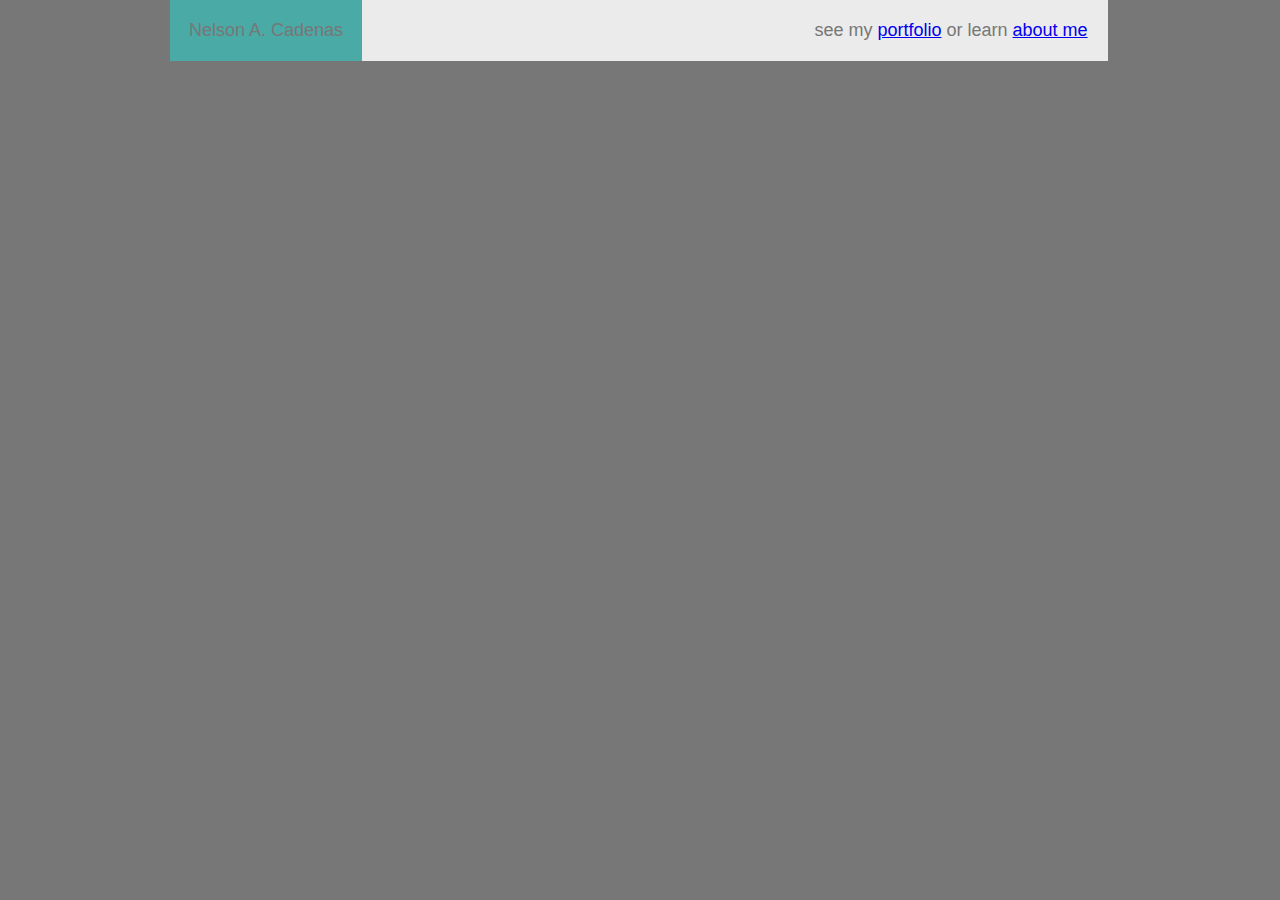
==== contact.html @ fe5c0c92 "linked the other pages" ====
<!DOCTYPE html>
<html lang="en">
<head>
    <meta charset="UTF-8">
    <meta name="viewport" content="width=device-width, initial-scale=1.0">
    <meta http-equiv="X-UA-Compatible" content="ie=edge">
    <link rel="stylesheet" href="assets/css/style.css">
    <title>Contact Nelson</title>
</head>
<body>
        <header>
                Nelson A. Cadenas
        </header>
        
            <nav>
                see my 
                <a href="portfolio.html">portfolio</a>
                or learn
                <a href="index.html">about me</a>
            </nav>
    
</body>
</html>
---- assets/css/style.css ----
body {
    font-family: Arial, Helvetica, sans-serif;
    color: #777;
    background-color: #777;
    width: 960px;
    font-size: 18px;
    align-content: center;
    margin: auto;
}

header, nav, section, Aside, Footer {
    background: #ebebeb;
}

header {
    padding-top: 20px;
    padding-bottom: 20px;
    margin-bottom: 10px;
    margin-left: 10px;
    text-align: center;
    width: 20%;
    float: left;
    background: #4aaaa5;
}

nav {
    padding: 20px;
    margin-right: 10px;
    margin-bottom: 10px;
    text-align: right;
    width: 73.5%;
    float: left;
}

section {
    width: 75%;
    float: left;
    margin: 1.25%;
    height: 55%;
    text-align: center;
    
}

article {
    color: #ebebeb;
    Background: #777;
    overflow: auto;
    margin: 10px;
    margin-top: 0px;
    width: auto;
    height: auto;
    padding-top: 4px;
}

h1.outsider {
    padding: 10px;
    Padding-bottom: 0px;
    text-align: left;
    margin-bottom: 0px;
}

p.briefbio {
    color: #777;
    background: #ebebeb;
    Height: 10%;
    padding: 2.5%;
    padding-left: 0px;
    margin: 0px;
    text-align: left;
}

p.favorites {
    color: #ebebeb;
    background: #777;
    Height: 10%;
    padding: 2.5%;
    padding-left: 10px;
    margin: 0px;
    text-align: left;
}

img {
    float: left;
}

aside {
    Width: 20%;
    float: left;
    margin: 1.25%;
    text-align: center;
}

p.aside {
    padding: 5%;
    
}

p.comments {
    color: #ebebeb;
    Background: #777;
    overflow: auto;
    margin: 10px;
    width: auto;
    height: auto;
    padding: 10px;
}

footer {
    clear: both;
    margin: 10px;
    padding: 20px;
    text-align: center;
    width: auto;
}
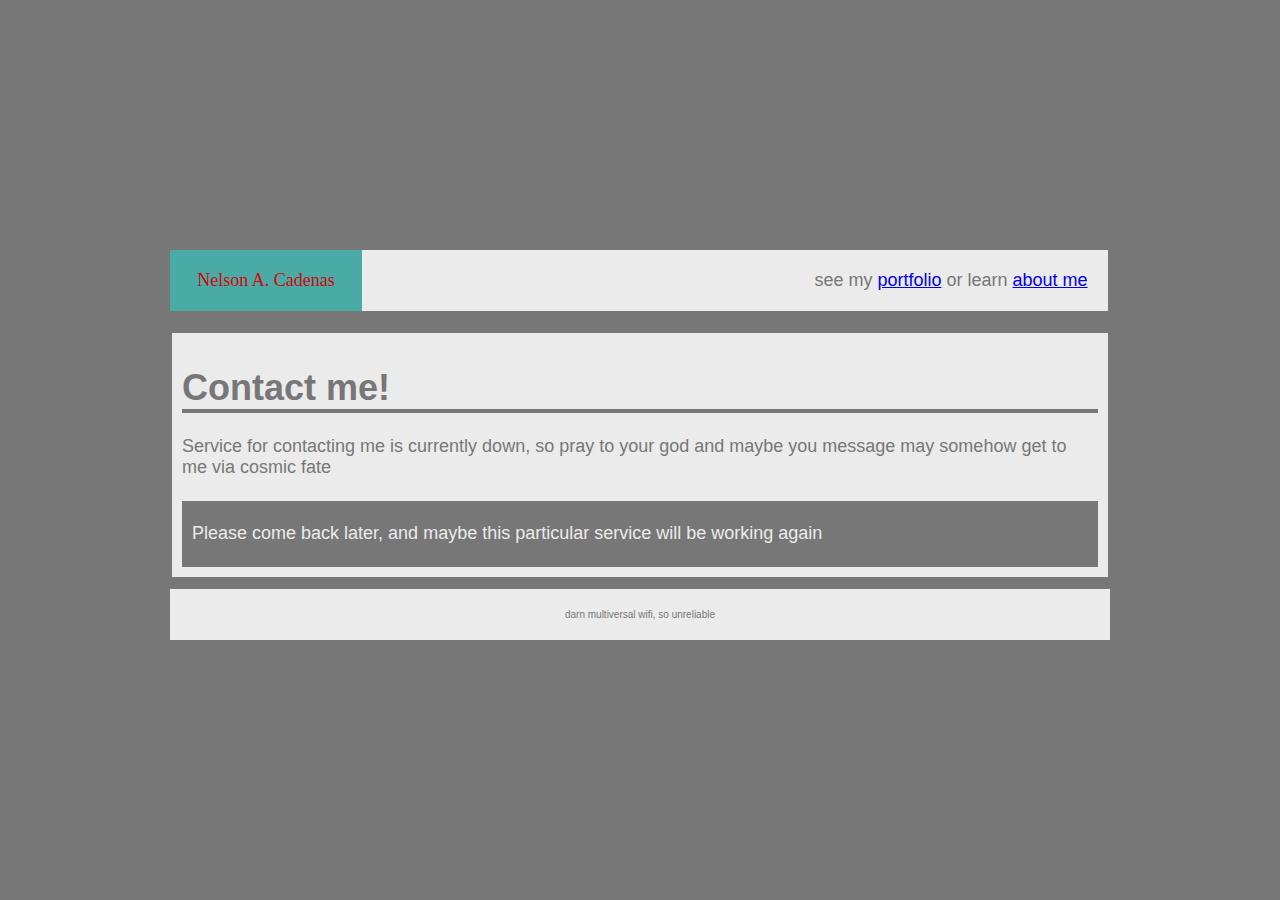
==== commit 7fc2eed4: "worked on the contact me page" ====
--- a/contact.html
+++ b/contact.html
@@ -8,16 +8,28 @@
     <title>Contact Nelson</title>
 </head>
 <body>
-        <header>
-                Nelson A. Cadenas
-        </header>
+    <header>
+        Nelson A. Cadenas
+    </header>
         
-            <nav>
-                see my 
-                <a href="portfolio.html">portfolio</a>
-                or learn
-                <a href="index.html">about me</a>
-            </nav>
+    <nav>
+        see my 
+        <a href="portfolio.html">portfolio</a>
+        or learn
+        <a href="index.html">about me</a>
+    </nav>
     
+    <section class="contakt">
+        <h1 class="outsider">Contact me!</h1>
+        <article>
+        <p class="briefbio">Service for contacting me is currently down, so pray to your god and maybe you message may somehow get to me via cosmic fate</p>
+        <p class="favorites">Please come back later, and maybe this particular service will be working again</p>        
+        </article>
+    </section>
+
+    <footer>
+        darn multiversal wifi, so unreliable
+    </footer>
+
 </body>
 </html>--- a/assets/css/style.css
+++ b/assets/css/style.css
@@ -1,3 +1,8 @@
+html {
+    height: 100%;
+    margin: 0px;
+}
+
 body {
     font-family: Arial, Helvetica, sans-serif;
     color: #777;
@@ -5,7 +10,8 @@
     width: 960px;
     font-size: 18px;
     align-content: center;
-    margin: auto;
+    margin: 0 auto;
+    height: 100%;
 }
 
 header, nav, section, Aside, Footer {
@@ -13,6 +19,7 @@
 }
 
 header {
+    font-family: Georgia, 'Times New Roman', Times, serif;
     padding-top: 20px;
     padding-bottom: 20px;
     margin-bottom: 10px;
@@ -21,6 +28,7 @@
     width: 20%;
     float: left;
     background: #4aaaa5;
+    color: #d40505
 }
 
 nav {
@@ -32,11 +40,12 @@
     float: left;
 }
 
+/* this is where the about me page begins */
+
 section {
     width: 75%;
     float: left;
     margin: 1.25%;
-    height: 55%;
     text-align: center;
     
 }
@@ -52,14 +61,14 @@
     padding-top: 4px;
 }
 
-h1.outsider {
+.outsider {
     padding: 10px;
     Padding-bottom: 0px;
     text-align: left;
     margin-bottom: 0px;
 }
 
-p.briefbio {
+.briefbio {
     color: #777;
     background: #ebebeb;
     Height: 10%;
@@ -69,7 +78,7 @@
     text-align: left;
 }
 
-p.favorites {
+.favorites {
     color: #ebebeb;
     background: #777;
     Height: 10%;
@@ -90,12 +99,12 @@
     text-align: center;
 }
 
-p.aside {
+.aside {
     padding: 5%;
     
 }
 
-p.comments {
+.comments {
     color: #ebebeb;
     Background: #777;
     overflow: auto;
@@ -107,8 +116,88 @@
 
 footer {
     clear: both;
+    margin:10px;
+    padding: 20px;
+    text-align: center;
+    font-size: 10px;
+}
+
+/* this is where the portfolio page begins */
+
+.pitfolio {
+    width: 100%;
+    padding: 10px 0px;
     margin: 10px;
-    padding: 20px;
-    text-align: center;
-    width: auto;
+    clear: both;
+    align-content: center;
+    overflow: auto;
+}
+
+.progets {
+    padding: 10px;
+    Padding-bottom: 0px;
+    text-align: center;
+    margin-bottom: 0px;
+}
+
+div {
+    width: 125px;
+    height: 125px;
+    background-color: #4aaaa5;
+    margin: 0px auto;
+    float: left;
+}
+
+.break {
+    width: 100%;
+    background-color: #ebebeb;
+    height: 22px;
+}
+
+.breaketh {
+    width: 100%;
+    background-color: #777;
+    height: 3px;
+    
+}
+
+.piture1 {
+    margin-left: 30%;
+    
+}
+
+.piture2 {
+    margin-left: 14%;
+    
+}
+
+.piture3 {
+    margin-left: 30%;
+
+}
+
+.piture4 {
+    margin-left: 14%;
+}
+
+.piture5 {
+    margin-left: 30%;
+}
+
+.cuver {
+    width: 125px;
+    height: 20px;
+    background: #4aaaa5;
+    position: fixed;
+    margin-top: 85px;
+    font-size: 12px;
+    color: navy;
+}
+
+/* Contact me page starts here*/
+
+.contakt {
+    width: 97.5%;
+    margin: 1.25%;
+    text-align: center;
 }